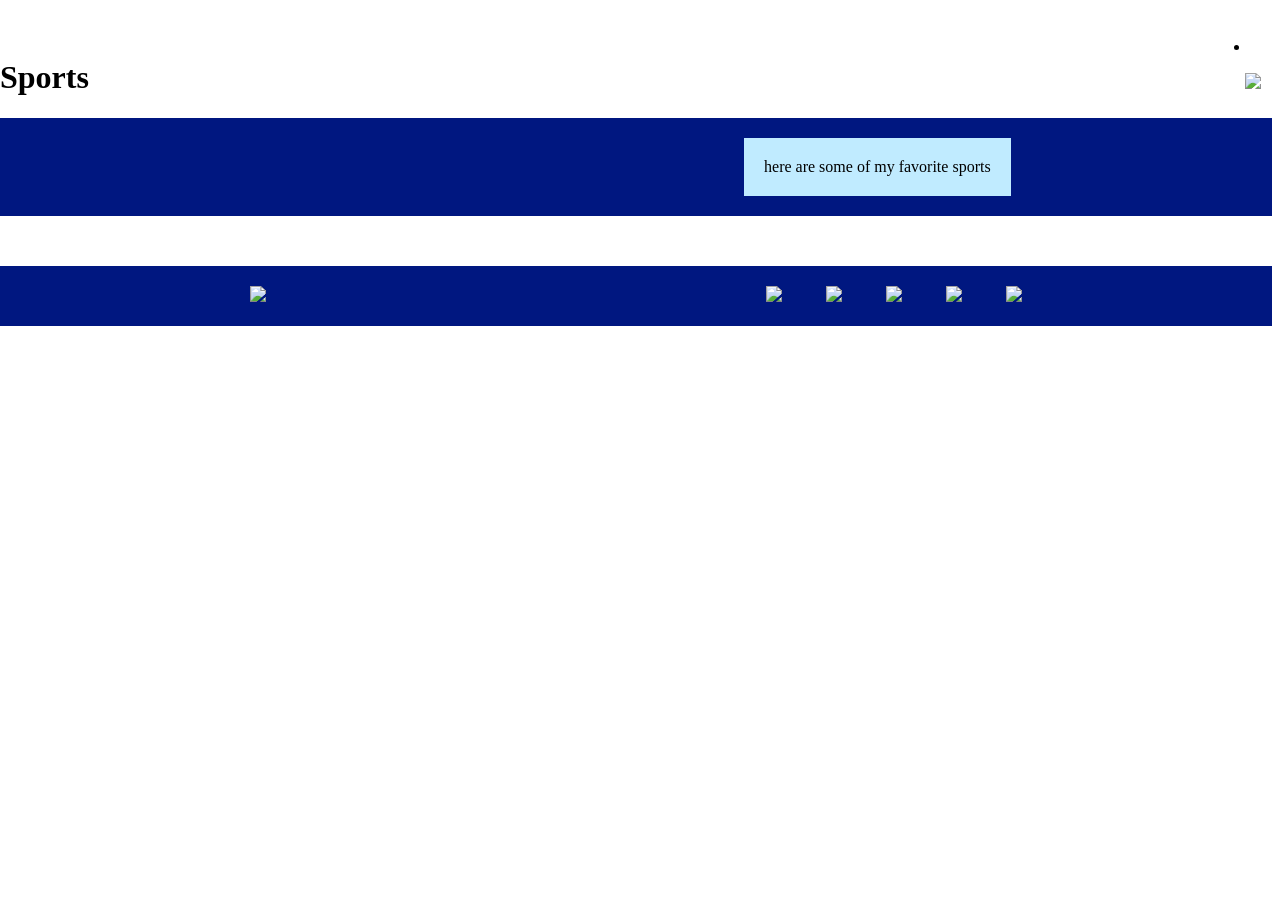
==== aboutme.html @ ba9b3faa "Update aboutme.html" ====
<!DOCTYPE html>
<html>
  <head>
    <meta charset="utf-8" />
    <title>Final Project - Sports</title>
    <link href="style.css" rel="stylesheet" type="text/css" />
    <style>
      /* Styling Only Related To THIS Page */
      .parent-flex {
        display: flex;
        background-color: rgb(0, 23, 128);
        align-items: center;
        justify-content: space-around;
        margin-bottom: 50px;
      }

      .parent-flex img {
        width: 150px;
        padding: 20px;
      }
      .child-flex p {
        background-color: rgb(192, 235, 255);
        padding: 20px;
        margin: 20px;
      }
    </style>
  </head>
  <body>
    <!-- ⬆⬆⬆⬆ Nav Bar -->
    
      </li>
      <li style="float: right">
        <a target="_blank" href=""
          ><img
            src="https://img.icons8.com/win10/512/FFFFFF/instagram-new.png"
            style="width: 25px; margin: -5px"
        /></a>
      </li>
    </ul>

    <!-- ⬇⬇⬇⬇⬇⬇ Main Page Content -->
    <h1>Sports</h1>
    <div class="parent-flex">
      <div class="child-flex">
      
      </div>
      <div class="child-flex">
        <p>
          here are some of my favorite sports
        </p>
      </div>
    </div>
    <div class="parent-flex">
      <div class="child-flex">
        <img src="https://mail.google.com/mail/u/0?ui=2&ik=1d953f266e&attid=0.1&permmsgid=msg-f:1867755697313812432&th=19eb99e9319a0fd0&view=att&disp=safe&realattid=627B0613-8304-4C22-A4B5-BABAA5C5578C&zw">
      </img>
      </div>
      <div class="child-flex">
        <img
          src="https://mail.google.com/mail/u/0?ui=2&ik=1d953f266e&attid=0.2&permmsgid=msg-f:1867755697313812432&th=19eb99e9319a0fd0&view=att&disp=safe&realattid=CEDABC3A-5F40-4483-8A45-EF5B2EA63D58&zw"
        />
        <img src="https://mail.google.com/mail/u/0?ui=2&ik=1d953f266e&attid=0.1&permmsgid=msg-f:1867755644915973969&th=19eb99dcfe727f51&view=att&disp=safe&realattid=89AEBFEF-5F34-4EC8-8ED2-BEF934A52C31&zw">
      </img>
        <img src="https://mail.google.com/mail/u/0?ui=2&ik=1d953f266e&attid=0.2&permmsgid=msg-f:1867755644915973969&th=19eb99dcfe727f51&view=att&disp=safe&realattid=4E5CD911-2E77-41F7-B1D5-7E17A4C451FD&zw">
        </img>
        <img src="https://mail.google.com/mail/u/0?ui=2&ik=1d953f266e&attid=0.4&permmsgid=msg-f:1867755644915973969&th=19eb99dcfe727f51&view=att&disp=safe&realattid=74D43FCF-596D-40CC-ADC9-1C7BC3CA2644&zw">
        </img>
        <img src="https://mail.google.com/mail/u/0?ui=2&ik=1d953f266e&attid=0.3&permmsgid=msg-f:1867755644915973969&th=19eb99dcfe727f51&view=att&disp=safe&realattid=C25D25CB-3AD2-4B49-9B33-3474D58A0EAF&zw">
        </img>
      </div>

      </div>
    </div>
  </body>
</html>
---- style.css ----
/* Styling Only Related To ALL Pages */

body {
  padding-top: 30px;
  margin-left: 0px;


}
/* ⬆⬆⬆⬆ Nav Bar Styling 
~~~~~ Taken From: 
https://www.w3schools.com/css/css_navbar_horizontal.asp */
ul {
  list-style-type: none;
  margin: 0;
  padding: 0;
  overflow: hidden;
  background-color: #333333;
  position: fixed;
  top: 0;
  width: 100%;
  z-index: 999;
}

li {
  float: left;
}

li a {
  display: block;
  color: white;
  text-align: center;
  padding: 14px 16px;
  text-decoration: none;
}

li a:hover:not(.active) {
  background-color: orange;
}

.active {
  background-color: red;
}

h1 {
  width: 100%;
}
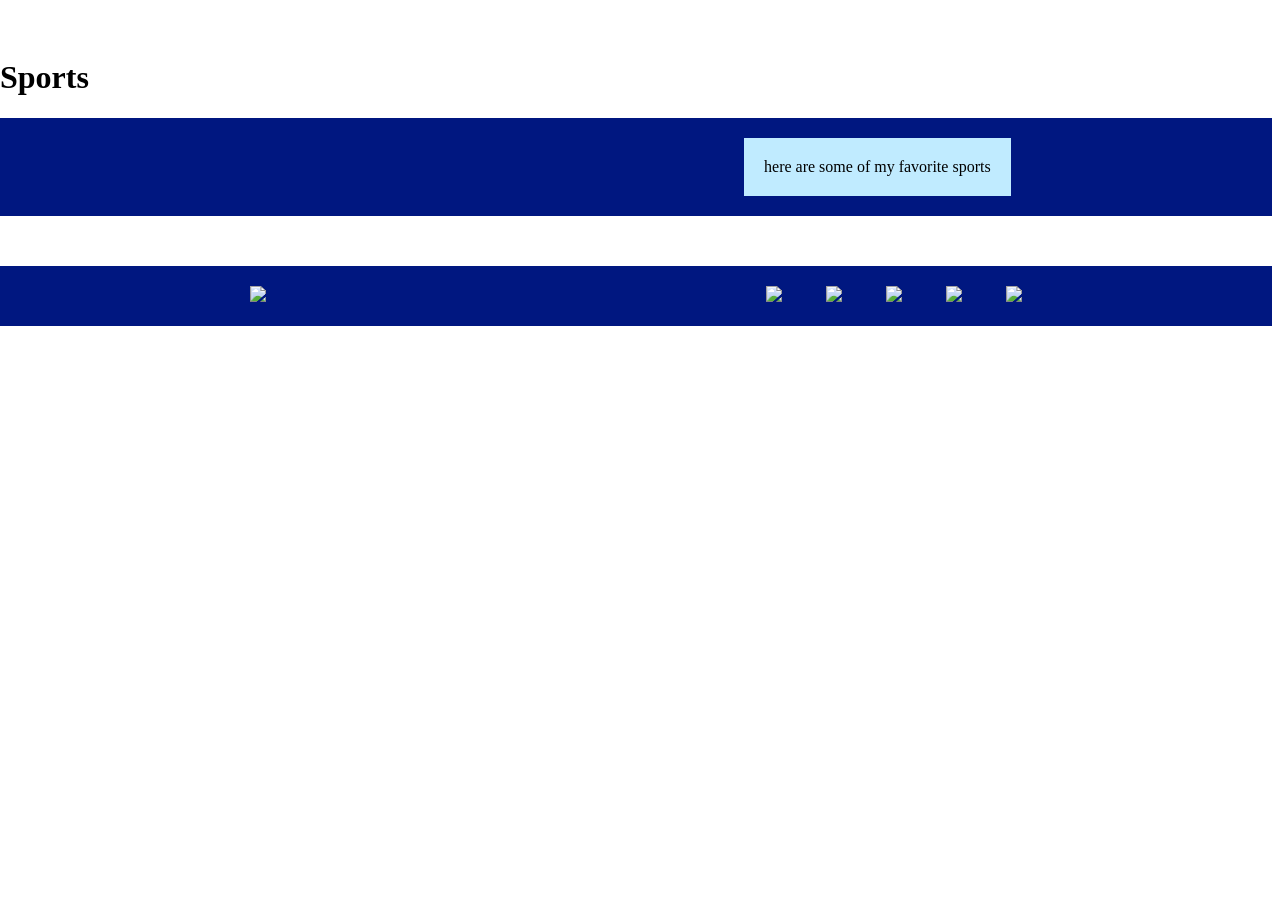
==== commit 7a50aeb9: "Done! Last Web Dev Project :(" ====
--- a/aboutme.html
+++ b/aboutme.html
@@ -28,15 +28,7 @@
   <body>
     <!-- ⬆⬆⬆⬆ Nav Bar -->
     
-      </li>
-      <li style="float: right">
-        <a target="_blank" href=""
-          ><img
-            src="https://img.icons8.com/win10/512/FFFFFF/instagram-new.png"
-            style="width: 25px; margin: -5px"
-        /></a>
-      </li>
-    </ul>
+
 
     <!-- ⬇⬇⬇⬇⬇⬇ Main Page Content -->
     <h1>Sports</h1>
--- a/style.css
+++ b/style.css
@@ -3,9 +3,8 @@
 body {
   padding-top: 30px;
   margin-left: 0px;
+}
 
-
-}
 /* ⬆⬆⬆⬆ Nav Bar Styling 
 ~~~~~ Taken From: 
 https://www.w3schools.com/css/css_navbar_horizontal.asp */
@@ -44,3 +43,4 @@
 h1 {
   width: 100%;
 }
+
